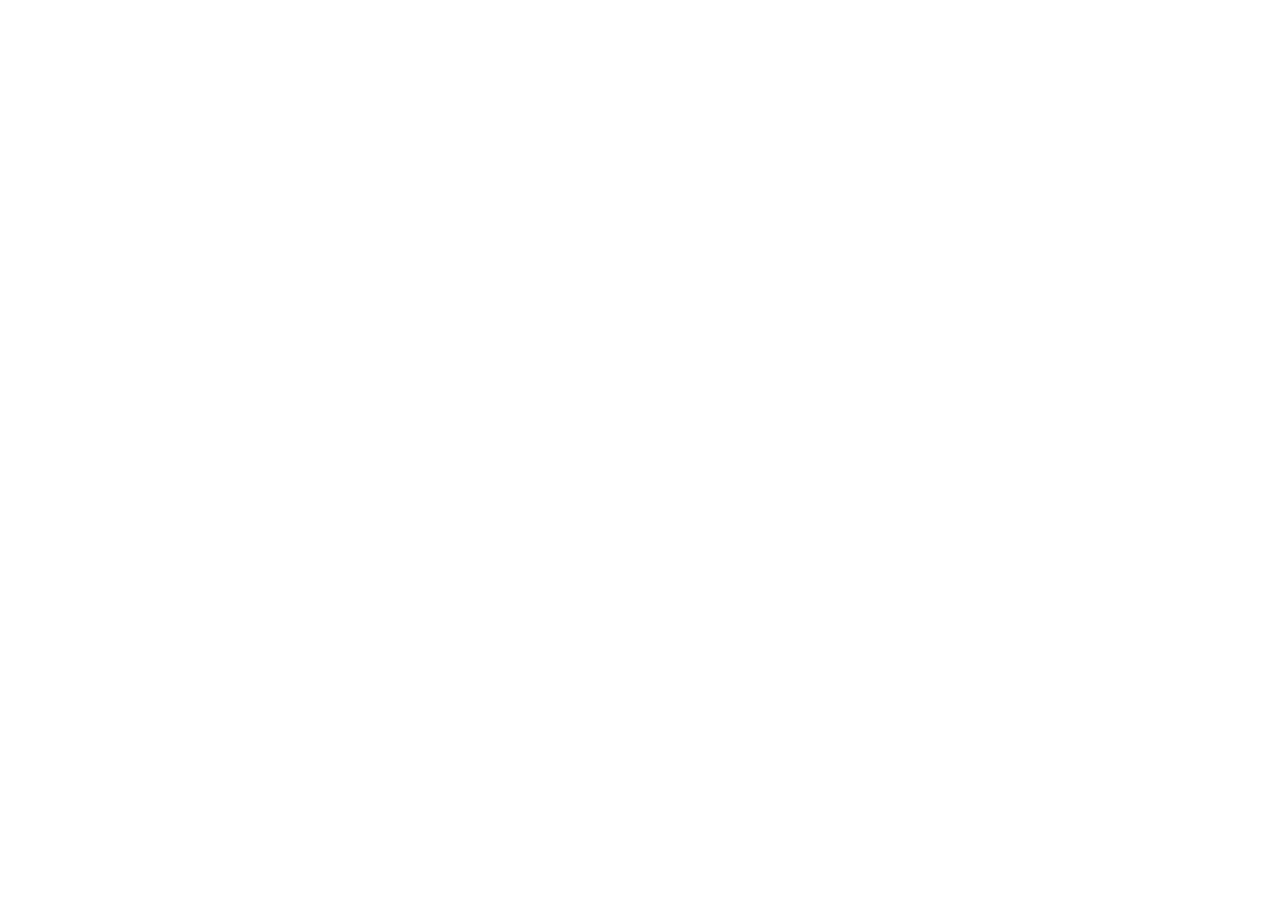
==== index.html @ 8b797668 "Add README.md and index.html exercice from the week 2 classRoom" ====
<!DOCTYPE html>
<html lang="en">
<head>
    <meta charset="UTF-8">
    <meta name="viewport" content="width=device-width, initial-scale=1.0">
    <title>Document</title>
</head>
<body>
    
</body>
</html>
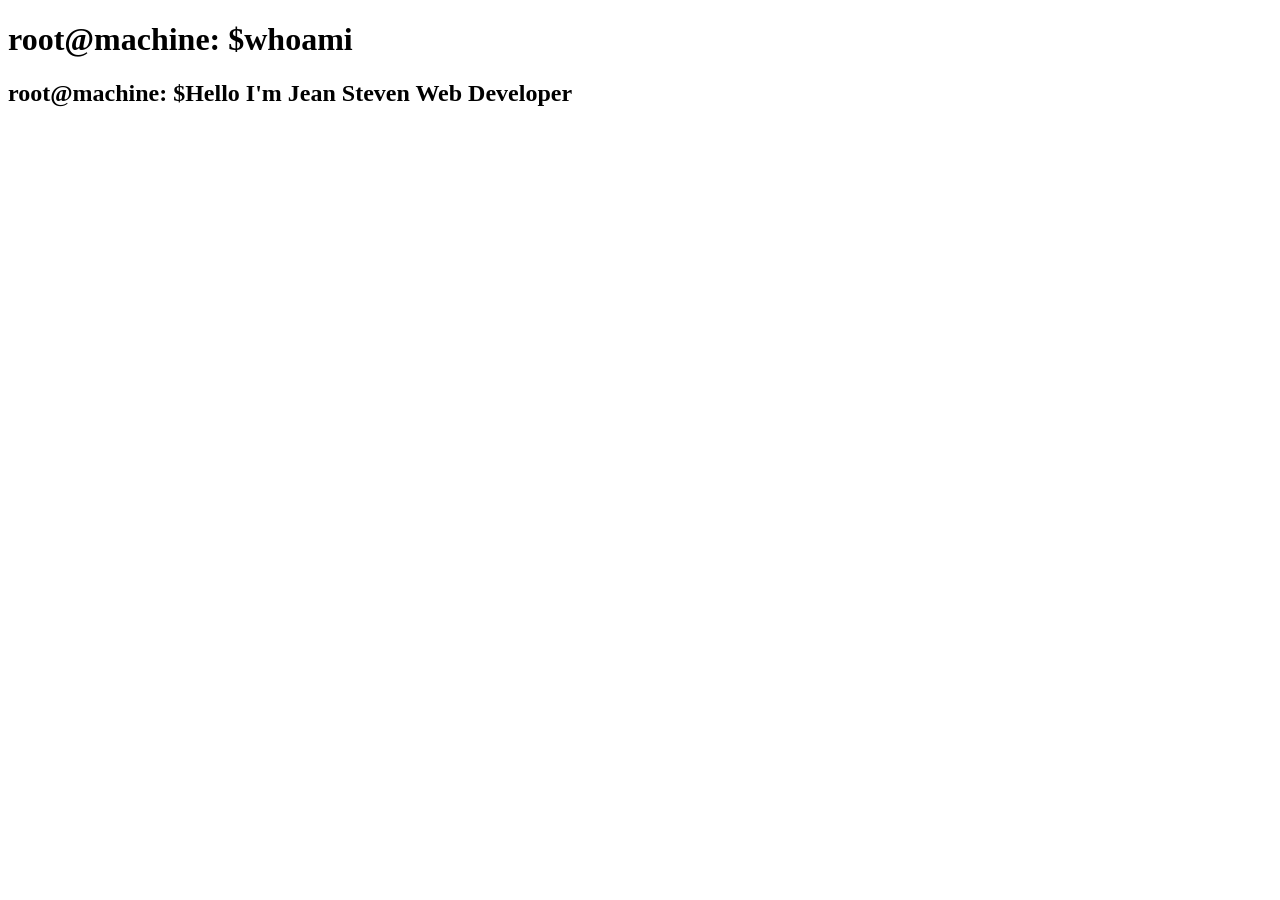
==== commit 3d549825: "classRoomMorning_break" ====
--- a/index.html
+++ b/index.html
@@ -3,9 +3,12 @@
 <head>
     <meta charset="UTF-8">
     <meta name="viewport" content="width=device-width, initial-scale=1.0">
-    <title>Document</title>
+    <title>HTML Structure-ClassRoom</title>
 </head>
+<h1>root@machine: $whoami</h1>
+<h2>root@machine: $Hello I'm Jean Steven Web Developer</h2>
+
 <body>
     
 </body>
-</html>+</html>
